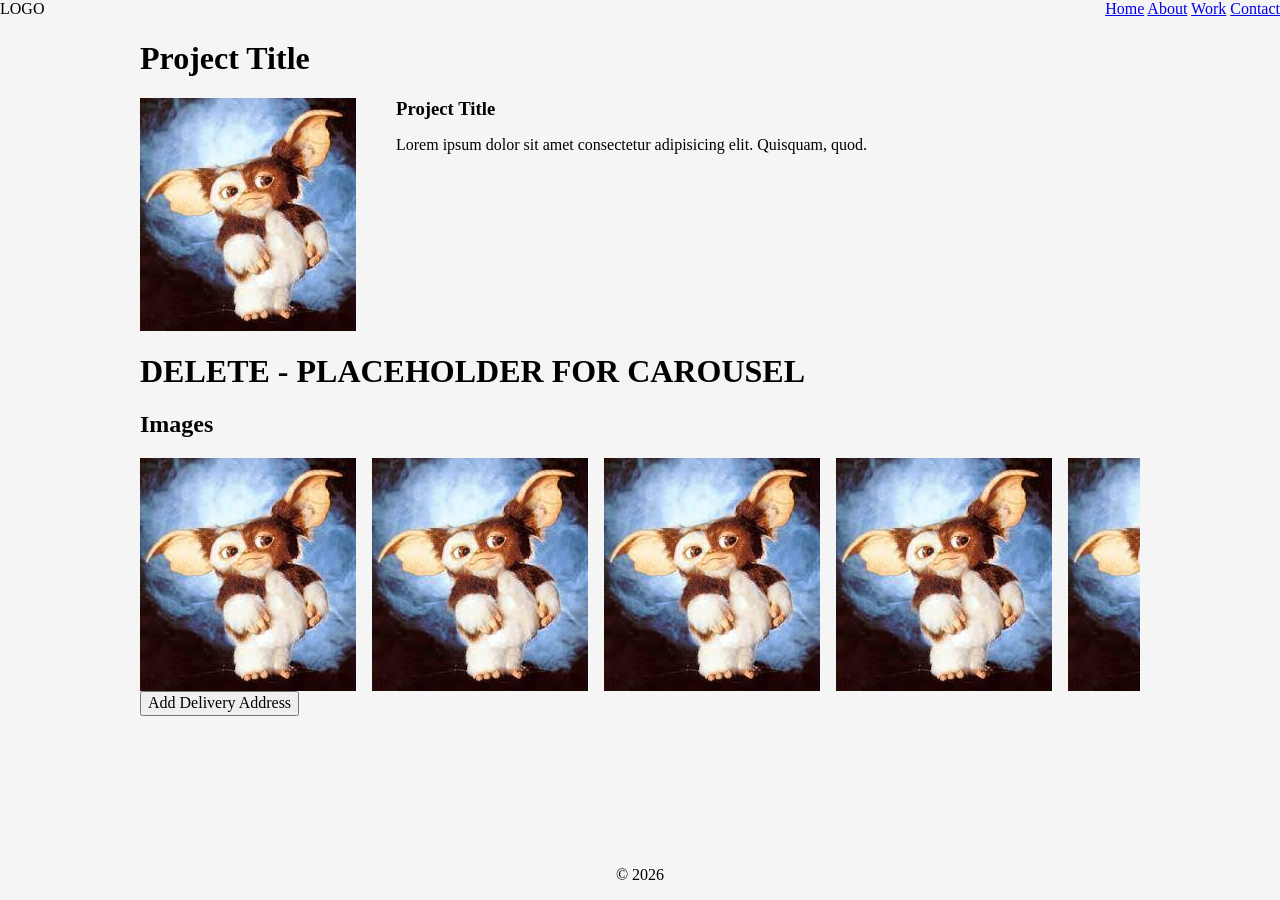
==== project-item-1.html @ 6fe97563 "horrible commit" ====
<!doctype html>
<html class="no-js" lang="en">

<head>
  <meta charset="utf-8">
  <title>Spring 26 P4</title>
  <meta name="description" content="This site will serve as the hub for many sub responsive layouts">
  <meta name="viewport" content="width=device-width, initial-scale=1">

  <meta property="og:title" content="">
  <meta property="og:type" content="">
  <meta property="og:url" content="">
  <meta property="og:image" content="">

  <link rel="manifest" href="site.webmanifest">
  <link rel="icon" href="icon.png">
  <!-- Place favicon.ico in the root directory -->

  <link rel="stylesheet" href="css/normalize.css">
  <link rel="stylesheet" href="css/main.css">

  <meta name="theme-color" content="#fafafa">
</head>

<body>
  <!-- Place your site's HTML here -->
  <div class="site-wrapper">
    <header>
      <span>LOGO</span>
      <nav>
        <a href="#">Home</a>
        <a href="#">About</a>
        <a href="#">Work</a>
        <a href="#">Contact</a>
      </nav>
    </header>
    <main>
      <h1>Project Title</h1>
      <h2 class="visually-hidden">Gallery</h2>
      <div class="work-detail-container">
        <div class="work-detail-item">
          <img src="./img/giz2.jpg" alt="">
          <div class="work-detail-info">
            <h3>Project Title</h3>
            <p>Lorem ipsum dolor sit amet consectetur adipisicing elit. Quisquam, quod.</p>
          </div>

        </div>

        <h1>DELETE - PLACEHOLDER FOR CAROUSEL</h1>

        <h2>Images</h2>
        <div class="work-detail-media">
          <img src="./img/giz2.jpg" alt="">
          <img src="./img/giz2.jpg" alt="">
          <img src="./img/giz2.jpg" alt="">
          <img src="./img/giz2.jpg" alt="">
          <img src="./img/giz2.jpg" alt="">
          <img src="./img/giz2.jpg" alt="">
          <img src="./img/giz2.jpg" alt="">
        </div>

        <button type="button" onclick="openDialog('dialog1', this)">Add Delivery Address</button>
<div id="dialog_layer" class="dialogs">
  <div role="dialog" id="dialog1" aria-labelledby="dialog1_label" aria-modal="true" class="hidden">
    <h1 id="dialog1_label" class="dialog_label">Add Delivery Address</h1>
    <div class="dialog_form">
      <div class="dialog_form_item">
        <label>
          <span class="label_text">Street:</span>
          <input type="text" class="wide_input">
        </label>
      </div>
      <div class="dialog_form_item">
        <label>
          <span class="label_text">City:</span>
          <input type="text" class="city_input">
        </label>
      </div>
      <div class="dialog_form_item">
        <label>
          <span class="label_text">State:</span>
          <input type="text" class="state_input">
        </label>
      </div>
      <div class="dialog_form_item">
        <label>
          <span class="label_text">Zip:</span>
          <input type="text" class="zip_input">
        </label>
      </div>

      <div class="dialog_form_item">
        <label for="special_instructions">
          <span class="label_text">Special instructions:</span>
        </label>
        <input id="special_instructions" type="text" aria-describedby="special_instructions_desc" class="wide_input">
        <div class="label_info" id="special_instructions_desc">For example, gate code or other information to help the driver find you</div>
      </div>
    </div>
    <div class="dialog_form_actions">
      <button type="button" onclick="openDialog('dialog2', this, 'dialog2_para1')">Verify Address</button>
      <button type="button" onclick="replaceDialog('dialog3', undefined, 'dialog3_close_btn')">Add</button>
      <button type="button" onclick="closeDialog(this)">Cancel</button>
    </div>
  </div>


  <div id="dialog2" role="dialog" aria-labelledby="dialog2_label" aria-describedby="dialog2_desc" aria-modal="true" class="hidden">
    <h1 id="dialog2_label" class="dialog_label">Verification Result</h1>
    <div id="dialog2_desc" class="dialog_desc">
      <p tabindex="-1" id="dialog2_para1">
        This is just a demonstration.
        If it were a real application, it would provide a message telling whether the entered address is valid.
      </p>
      <p>
        For demonstration purposes, this dialog has a lot of text.
        It demonstrates a scenario where:
      </p>
      <ul>
        <li>The first interactive element, the help link, is at the bottom of the dialog.</li>
        <li>If focus is placed on the first interactive element when the dialog opens, the validation message may not be visible.</li>
        <li>If the validation message is visible and the focus is on the help link, then the focus may not be visible.</li>
        <li>
          When the dialog opens, it is important that both:
          <ul>
            <li>The beginning of the text is visible so users do not have to scroll back to start reading.</li>
            <li>The keyboard focus always remains visible.</li>
          </ul>
        </li>
      </ul>
      <p>There are several ways to resolve this issue:</p>
      <ul>
        <li>Place an interactive element at the top of the dialog, e.g., a button or link.</li>
        <li>Make a static element focusable, e.g., the dialog title or the first block of text.</li>
      </ul>
      <p>Please <em>DO NOT </em> make the element with role dialog focusable!</p>
      <ul>
        <li>The larger a focusable element is, the more difficult it is to visually identify the location of focus, especially for users with a narrow field of view.</li>
        <li>The dialog has a visual border, so creating a clear visual indicator of focus when the entire dialog has focus is not very feasible.</li>
        <li>
          Screen readers read the label and content of focusable elements.
          The dialog contains its label and a lot of content! If a dialog like this one has focus, the actual focus is difficult to comprehend.
        </li>
      </ul>
      <p>
        In this dialog, the first paragraph has <code>tabindex=<q>-1</q></code>.
        The first paragraph is also contained inside the element that provides the dialog description, i.e., the element that is referenced by <code>aria-describedby</code>.
        With some screen readers, this may have one negative but relatively insignificant side effect when the dialog opens -- the first paragraph may be announced twice.
        Nonetheless, making the first paragraph focusable and setting the initial focus on it is the most broadly accessible option.
      </p>
    </div>
    <div class="dialog_form_actions">
      <a href="#" onclick="openDialog('dialog4', this)">link to help</a>
      <button type="button" onclick="openDialog('dialog4', this)">accepting an alternative form</button>
      <button type="button" onclick="closeDialog(this)">Close</button>
    </div>
  </div>


  <div id="dialog3" role="dialog" aria-labelledby="dialog3_label" aria-describedby="dialog3_desc" aria-modal="true" class="hidden">
    <h1 id="dialog3_label" class="dialog_label">Address Added</h1>
    <p id="dialog3_desc" class="dialog_desc">
      The address you provided has been added to your list of delivery addresses.
      It is ready for immediate use.
      If you wish to remove it, you can do so from <a href="#" onclick="openDialog('dialog4', this)">your profile.</a>
    </p>
    <div class="dialog_form_actions">
      <button type="button" id="dialog3_close_btn" onclick="closeDialog(this)">OK</button>
    </div>
  </div>

  <div id="dialog4" role="dialog" aria-labelledby="dialog4_label" aria-describedby="dialog4_desc" class="hidden" aria-modal="true">
    <h1 id="dialog4_label" class="dialog_label">End of the Road!</h1>
    <p id="dialog4_desc" class="dialog_desc">You activated a fake link or button that goes nowhere! The link or button is present for demonstration purposes only.</p>
    <div class="dialog_form_actions">
      <button type="button" id="dialog4_close_btn" onclick="closeDialog(this)">Close</button>
    </div>
  </div>
</div>

      </div>
    </main>
    <footer>
      <p>&copy; 2026</p>
    </footer>
  </div>
  <script src="js/main.js"></script>
</body>

</html>
---- css/main.css ----
/* Place CSS styles here */
.visually-hidden {
    position: absolute;
    width: 1px;
    height: 1px;
    padding: 0;
    margin: -1px;
    overflow: hidden;
    clip: rect(0, 0, 0, 0); /* Legacy fallback */
    clip-path: inset(50%);  /* Modern standard */
    white-space: nowrap;
    border: 0;
}

.site-wrapper {
    background-color: #f5f5f5;
    min-height: 100vh;
    display: flex;
    flex-direction: column;
}

header {
    display: flex;
    justify-content: space-between;
}

main {
    flex: 1;
    max-width: 1000px;
    margin: 0 auto;
    width: 100%;
}

footer {
    text-align: center;
}

.work-container {
    display: grid;
    grid-template-columns: repeat(auto-fit, minmax(280px, 1fr));
    grid-gap: 16px;
}

.work-item img {
    width: 100%;
}

.work-detail-item {
    display: flex;
    gap: 40px;
}

.work-detail-info {
    display: flex;
    flex-direction: column;
    gap: 16px;

    h3 {
        margin: 0;
    }

    p {
        margin: 0;
    }
}

.work-detail-media {
    display: flex;
    gap: 16px;
    overflow-x: scroll;

    img {
        width: 100%;
        max-width: 250px;
    }
}

.hidden {
  display: none;
}

[role="dialog"] {
  box-sizing: border-box;
  padding: 15px;
  border: 1px solid #000;
  background-color: #fff;
  min-height: 100vh;
}

@media screen and (min-width: 640px) {
  [role="dialog"] {
    position: absolute;
    top: 2rem;
    left: 50vw; /* move to the middle of the screen (assumes relative parent is the body/viewport) */
    transform: translateX(
      -50%
    ); /* move backwards 50% of this element's width */

    min-width: calc(640px - (15px * 2)); /* == breakpoint - left+right margin */
    min-height: auto;
    box-shadow:
      0 19px 38px rgb(0 0 0 / 12%),
      0 15px 12px rgb(0 0 0 / 22%);
  }
}

.dialog_label {
  text-align: center;
}

.dialog_form {
  margin: 15px;
}

.dialog_form .label_text {
  box-sizing: border-box;
  padding-right: 0.5em;
  display: inline-block;
  font-size: 16px;
  font-weight: bold;
  width: 30%;
  text-align: right;
}

.dialog_form .label_info {
  box-sizing: border-box;
  padding-right: 0.5em;
  font-size: 12px;
  width: 30%;
  text-align: right;
  display: inline-block;
}

.dialog_form_item {
  margin: 10px 0;
  font-size: 0;
}

.dialog_form_item .wide_input {
  box-sizing: border-box;
  max-width: 70%;
  width: 27em;
}

.dialog_form_item .city_input {
  box-sizing: border-box;
  max-width: 70%;
  width: 17em;
}

.dialog_form_item .state_input {
  box-sizing: border-box;
  max-width: 70%;
  width: 15em;
}

.dialog_form_item .zip_input {
  box-sizing: border-box;
  max-width: 70%;
  width: 9em;
}

.dialog_form_actions {
  text-align: right;
  padding: 0 20px 20px;
}

.dialog_close_button {
  float: right;
  position: absolute;
  top: 10px;
  left: 92%;
  height: 25px;
}

.dialog_close_button img {
  border: 0;
}

.dialog_desc {
  padding: 10px 20px;
}

/* native <dialog> element uses the ::backdrop pseudo-element */

/* dialog::backdrop, */
.dialog-backdrop {
  display: none;
  position: fixed;
  overflow-y: auto;
  top: 0;
  right: 0;
  bottom: 0;
  left: 0;
  z-index: 1;
}

@media screen and (min-width: 640px) {
  .dialog-backdrop {
    background: rgb(0 0 0 / 30%);
  }
}

.dialog-backdrop.active {
  display: block;
}

.no-scroll {
  overflow-y: auto !important;
}

/* this is added to the body when a dialog is open */
.has-dialog {
  overflow: hidden;
}
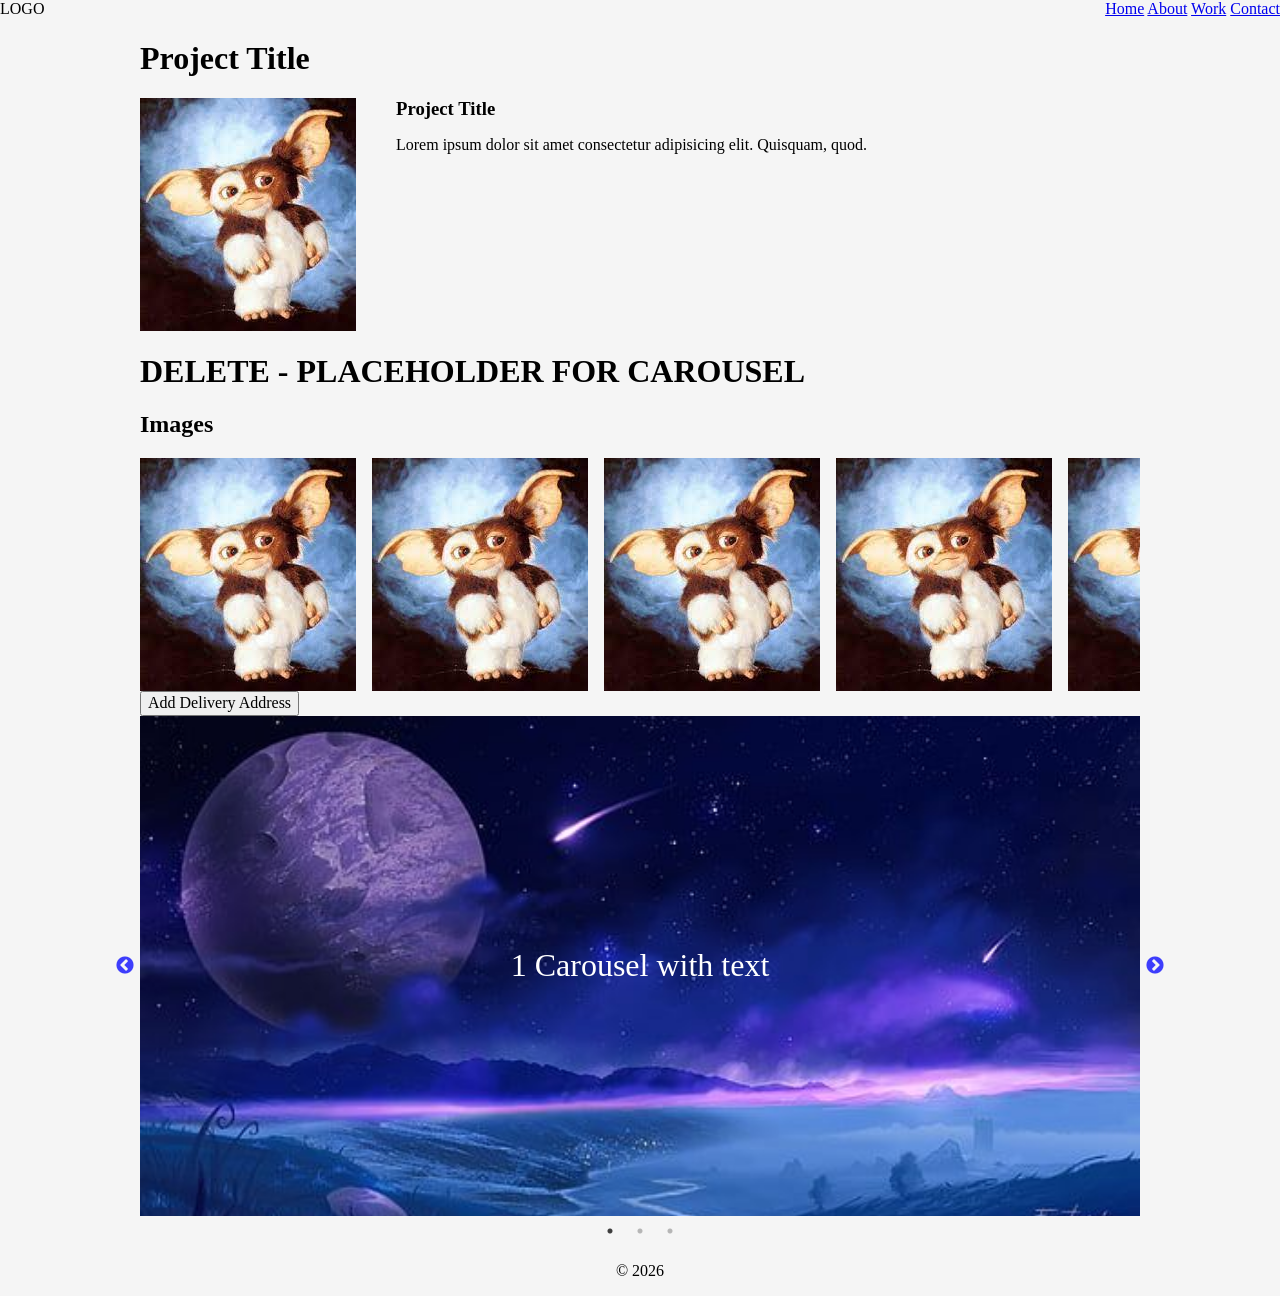
==== commit 3bbbe157: "add slick" ====
--- a/project-item-1.html
+++ b/project-item-1.html
@@ -15,6 +15,10 @@
   <link rel="manifest" href="site.webmanifest">
   <link rel="icon" href="icon.png">
   <!-- Place favicon.ico in the root directory -->
+
+  <link rel="stylesheet" type="text/css" href="./slick/slick.css"/>
+
+  <link rel="stylesheet" type="text/css" href="slick/slick-theme.css"/>
 
   <link rel="stylesheet" href="css/normalize.css">
   <link rel="stylesheet" href="css/main.css">
@@ -179,12 +183,26 @@
   </div>
 </div>
 
+<div class="carousel">
+  <div class="carousel-slide carousel-bg-1">
+    <p>1 Carousel with text</p>
+  </div>
+  <div class="carousel-slide carousel-bg-2">
+    <p>Carousel with background color</p>
+  </div>
+  <div class="carousel-slide carousel-bg-3">
+    <p>Carousel with background image</p>
+  </div>
+</div>
+
       </div>
     </main>
     <footer>
       <p>&copy; 2026</p>
     </footer>
   </div>
+  <script src="https://code.jquery.com/jquery-3.8.0.min.js" integrity="sha256-Qsm+tn0R947bY3ltDZv7B00PwaILR61y/Lf7Dz3Gpv4=" crossorigin="anonymous"></script>
+  <script type="text/javascript" src="./slick/slick.min.js"></script>
   <script src="js/main.js"></script>
 </body>
 
--- a/css/main.css
+++ b/css/main.css
@@ -213,3 +213,56 @@
 .has-dialog {
   overflow: hidden;
 }
+
+.carousel-slide {
+  min-height: 500px;
+  display: flex !important;
+  align-items: center;
+  justify-content: center;
+}
+
+.carousel-bg-1 {
+  background-image: url('../img/bg1.jpg');
+  background-size: cover;
+  background-position: center;
+  background-repeat: no-repeat;
+
+  p {
+    color: white;
+    font-size: 2rem;
+  }
+}
+
+.carousel-bg-2 {
+  background-image: url('../img/bg2.png');
+  background-size: cover;
+  background-position: center;
+  background-repeat: no-repeat;
+
+  p {
+    color: white;
+    font-size: 2rem;
+  }
+}
+
+.carousel-bg-3 {
+  background-image: url('../img/bg3.jpg');
+  background-size: cover;
+  background-position: center;
+  background-repeat: no-repeat;
+
+  p {
+    color: white;
+    font-size: 2rem;
+  }
+}
+
+/* SLICK OVERRIDES */
+
+.slick-prev:before, .slick-next:before {
+  color: blue;
+}
+
+.slick-slide img {
+  width: 100%;
+}
